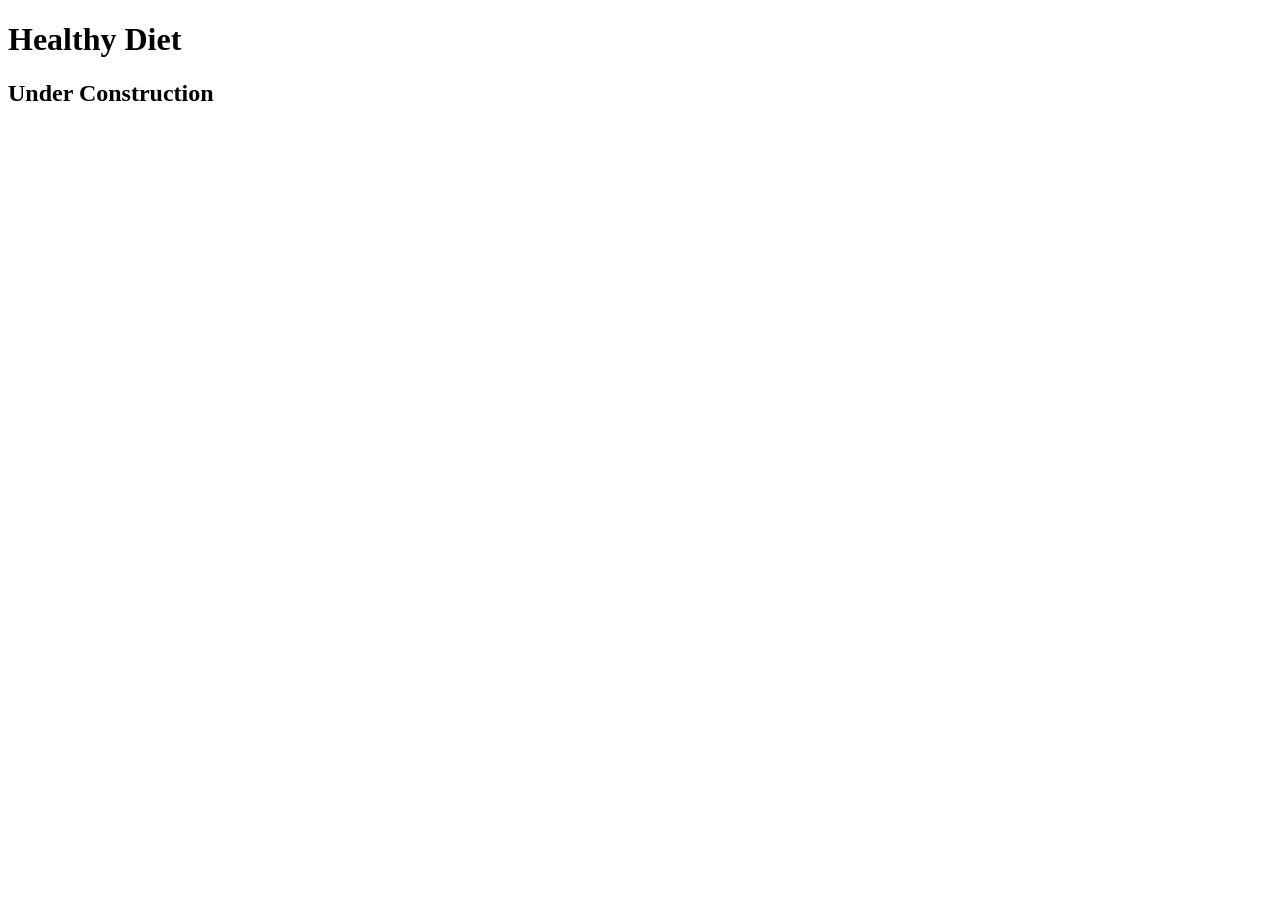
==== diet/index.html @ aa579a36 "First upload of my ShapeUp project" ====
<!DOCTYPE html>

<html lang="en">
<head>
	<meta charset="utf-8">
	<title>Shape Up! | Healthy Diet</title>
</head>

<body>
	<main>
	    <h1>Healthy Diet</h1>
		<h2>Under Construction</h2>
	</main>
</body>
</html>
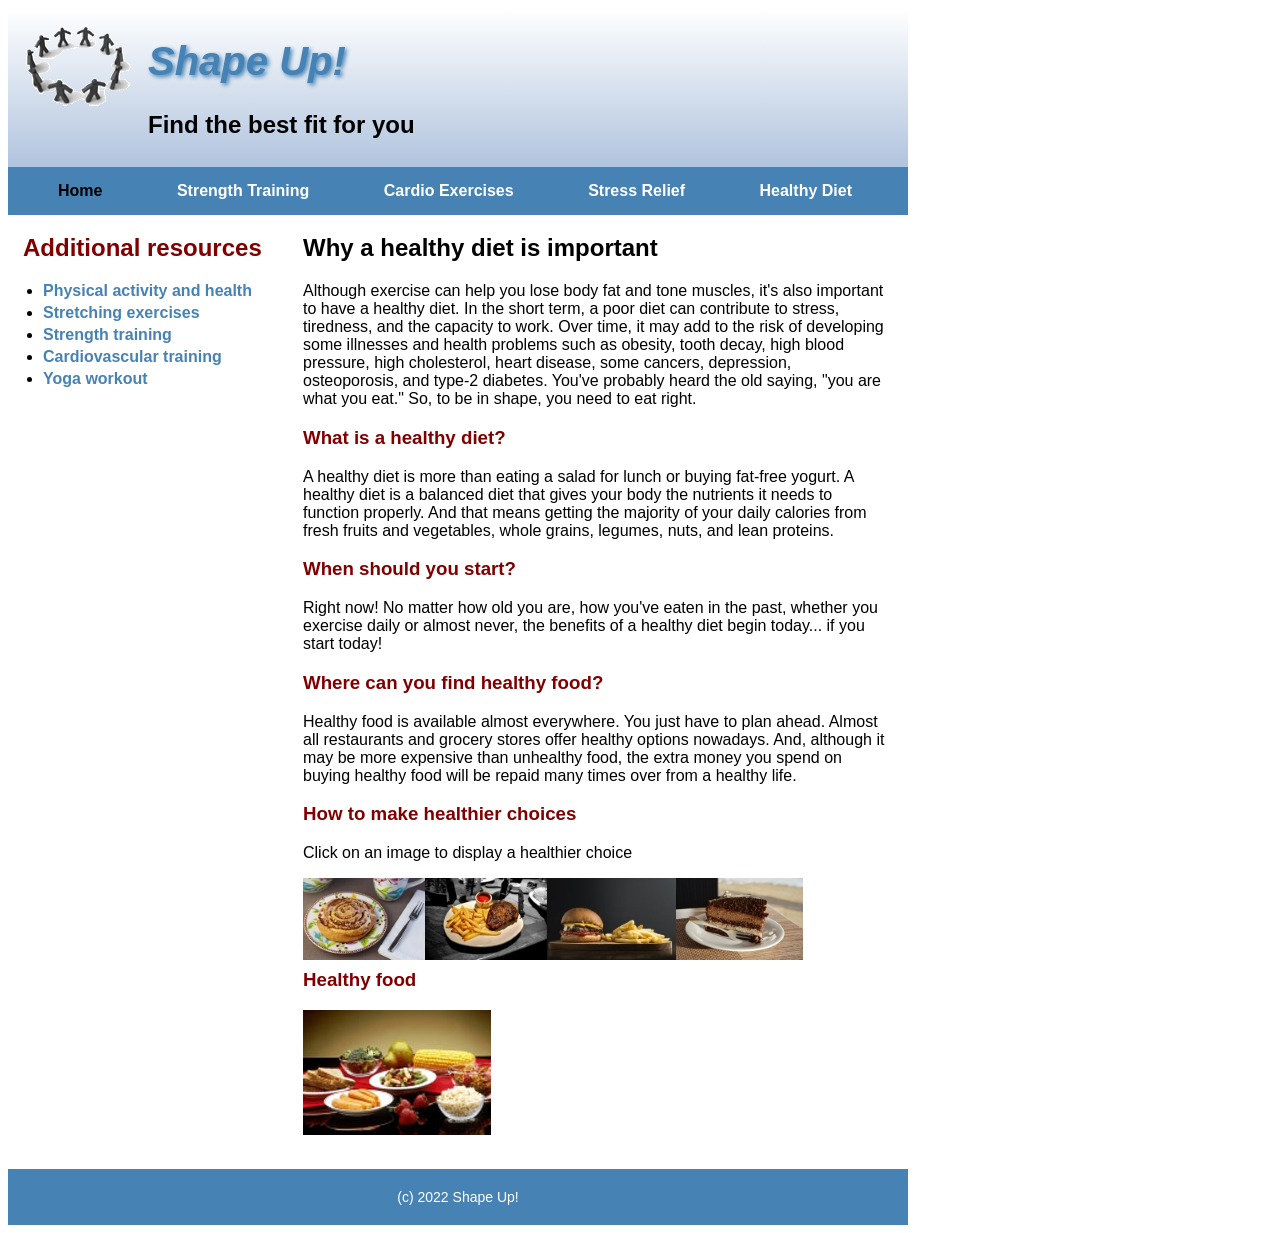
==== commit 6ffd8ea5: "diet page" ====
--- a/diet/index.html
+++ b/diet/index.html
@@ -2,14 +2,72 @@
 
 <html lang="en">
 <head>
-	<meta charset="utf-8">
-	<title>Shape Up! | Healthy Diet</title>
+  <meta charset="utf-8" />
+  <link rel="stylesheet" href="../styles/main.css">
+  <link rel="icon" href="../favicon.ico">
+  <title>Shape Up!</title>
 </head>
-
+<header>
+  <a href="../index.html"><img src="../images/shape_up_logo.png" alt="Shape Up logo"></a>
+  <h1>Shape Up!</h1>
+  <h2>Find the best fit for you</h2>
+</header>
+<div class="navbar">
+  <a href="../index.html" id="currentpage">Home</a>
+  <a href="../strength/index.html">Strength Training</a>
+  <a href="../cardio/index.html">Cardio Exercises</a>
+  <div class="dropdown">
+    <a href="../stress/index.html">Stress Relief</a>
+    <div class="dropdown-content">
+      <a href="../stress/index.html">What is Stress?</a>
+      <a href="../stress/tips.html">5 Helpful Tips</a>
+      <a href="../stress/meditate.html">Meditation</a>
+      <a href="../stress/vipassana.html">Vipassana</a>
+    </div>
+  </div>
+  <div class="dropdown">
+    <a href="index.html">Healthy Diet</a>
+    <div class="dropdown-content">
+      <a href="index.html">Why a Healthy Diet?</a>
+      <a href="meals.html">Plan Your Meals</a>
+      <a href="calories.html">Count Your Calories</a>
+      <a href="bmi.html">Calculate Your BMI</a>
+    </div>
+  </div>
+</div>
 <body>
-	<main>
-	    <h1>Healthy Diet</h1>
-		<h2>Under Construction</h2>
-	</main>
+<aside>
+  <h2>Additional resources</h2>
+  <ul>
+    <li><a href="#">Physical activity and health</a></li>
+    <li><a href="#">Stretching exercises</a></li>
+    <li><a href="#">Strength training</a></li>
+    <li><a href="#">Cardiovascular training</a></li>
+    <li><a href="#">Yoga workout</a></li>
+  </ul>
+</aside>
+<main>
+  <h2>Why a healthy diet is important</h2>
+  <p>Although exercise can help you lose body fat and tone muscles, it's also important to have a healthy diet. In the short term, a poor diet can contribute to stress, tiredness, and the capacity to work. Over time, it may add to the risk of developing some illnesses and health problems such as obesity, tooth decay, high blood pressure, high cholesterol, heart disease, some cancers, depression, osteoporosis, and type-2 diabetes. You've probably heard the old saying, "you are what you eat." So, to be in shape, you need to eat right.</p>
+  <h3>What is a healthy diet?</h3>
+  <p>A healthy diet is more than eating a salad for lunch or buying fat-free yogurt. A healthy diet is a balanced diet that gives your body the nutrients it needs to function properly. And that means getting the majority of your daily calories from fresh fruits and vegetables, whole grains, legumes, nuts, and lean proteins.</p>
+  <h3>When should you start?</h3>
+  <p>Right now! No matter how old you are, how you've eaten in the past, whether you exercise daily or almost never, the benefits of a healthy diet begin today... if you start today!</p>
+  <h3>Where can you find healthy food?</h3>
+  <p>Healthy food is available almost everywhere. You just have to plan ahead.
+     Almost all restaurants and grocery stores offer healthy options nowadays. And, although it may be more expensive than unhealthy food,
+     the extra money you spend on buying healthy food will be repaid many times over from a healthy life.</p>
+  <h3>How to make healthier choices</h3>
+  <p>Click on an image to display a healthier choice</p>
+  <img src="../images/food/breakfast_bad.jpg"><img src="../images/food/dinner_bad.jpg">
+  <img src="../images/food/lunch_bad.jpg"><img src="../images/food/desert_bad.jpg">
+  <br><br><br><br>
+  <h3>Healthy food</h3>
+  <img src="../images/food/healthy_food.jpg">
+</main>
 </body>
-</html>+<br><br><br>
+<footer>
+  <p>(c) 2022 Shape Up!</p>
+</footer>
+</html>
--- a/styles/main.css
+++ b/styles/main.css
@@ -0,0 +1,33 @@
+html{font-family: sans-serif; }
+body{width: 900px;}
+h3{ color: maroon}
+.navbar{background-color:steelblue; padding-top: 15px; padding-bottom:15px;}
+.navbar a:any-link{color:white; font-weight:bold; text-decoration: none;padding-left: 50px; padding-right: 20px}
+#currentpage{color:black}
+.navbar a:hover{color:lightsteelblue}
+ul{padding-left: 20px}
+ul a:any-link{ color: steelblue; font-weight:bold; text-decoration: none;}
+ul a:hover{color:maroon}
+ul a:focus{color:maroon}
+h1{color:steelblue; text-shadow: 2px 2px 4px steelblue; font-style: italic; font-size: 40px}
+img{float:left}
+li{padding-bottom: 4px}
+header{background-image: linear-gradient(white,lightsteelblue); padding-top: 4px;
+  padding-bottom: 8px; border-bottom:2px steelblue}
+aside{float: left; width: 245px; padding-right: 15px; padding-left: 15px}
+aside h2{color:maroon}
+main{float: right; width: 585px; padding-right: 20px; padding-left: 20px}
+footer{text-align: center; font-size: 14px; background-color: steelblue;
+  color:white; padding-top: 6px; padding-bottom: 6px; margin-top: 100%}
+.dropdown{display: inline-block; position: relative;}
+.dropdown-content{
+  background-color: steelblue;
+  min-width: 200px;
+  font-size: 12px;
+  padding-bottom: 12px;
+  padding-top: 20px;
+  position: absolute;
+  display: none;
+}
+.dropdown:hover .dropdown-content{display: block;}
+
